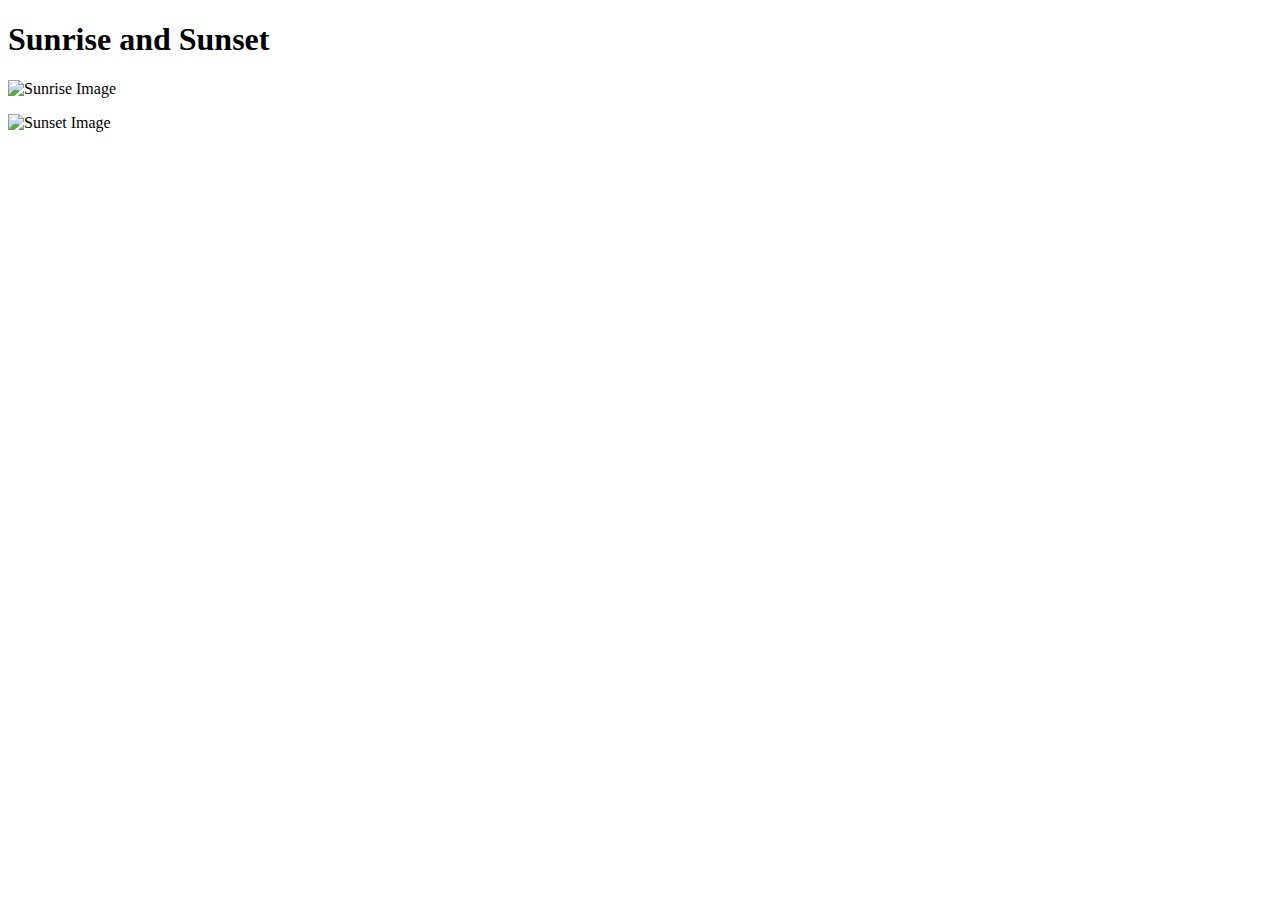
==== results.html @ d37461f5 "added pics for sunrice and set" ====
<!DOCTYPE html>
<html lang="en">
<head>
    <meta charset="UTF-8">
    <meta http-equiv="X-UA-Compatible" content="IE=edge">
    <meta name="viewport" content="width=device-width, initial-scale=1.0">
    <title>Sunrise and Sunset </title>
    <link rel="stylesheet" href="/CSS/results.css">
    <script src="/Javascript/script.js"></script>
    <script src="/Javascript/results.js"></script>
</head>
<body>
    <h1 id="header">Sunrise and Sunset </h1>

    <div id="sunrise-container">
        <p id="sunrise"></p>
        <img src="C:\Users\HP\Downloads\sunrise.jpg" alt="Sunrise Image" id="sunrise-image">
    </div>

    <div id="sunset-container">
        <p id="sunset"></p>
        <img src="C:\Users\HP\Downloads\sunset.jpg" alt="Sunset Image" id="sunset-image">
    </div>

    <div id="result-container">
        <p id="raw-output"></p>
    </div>

</body>
</html>
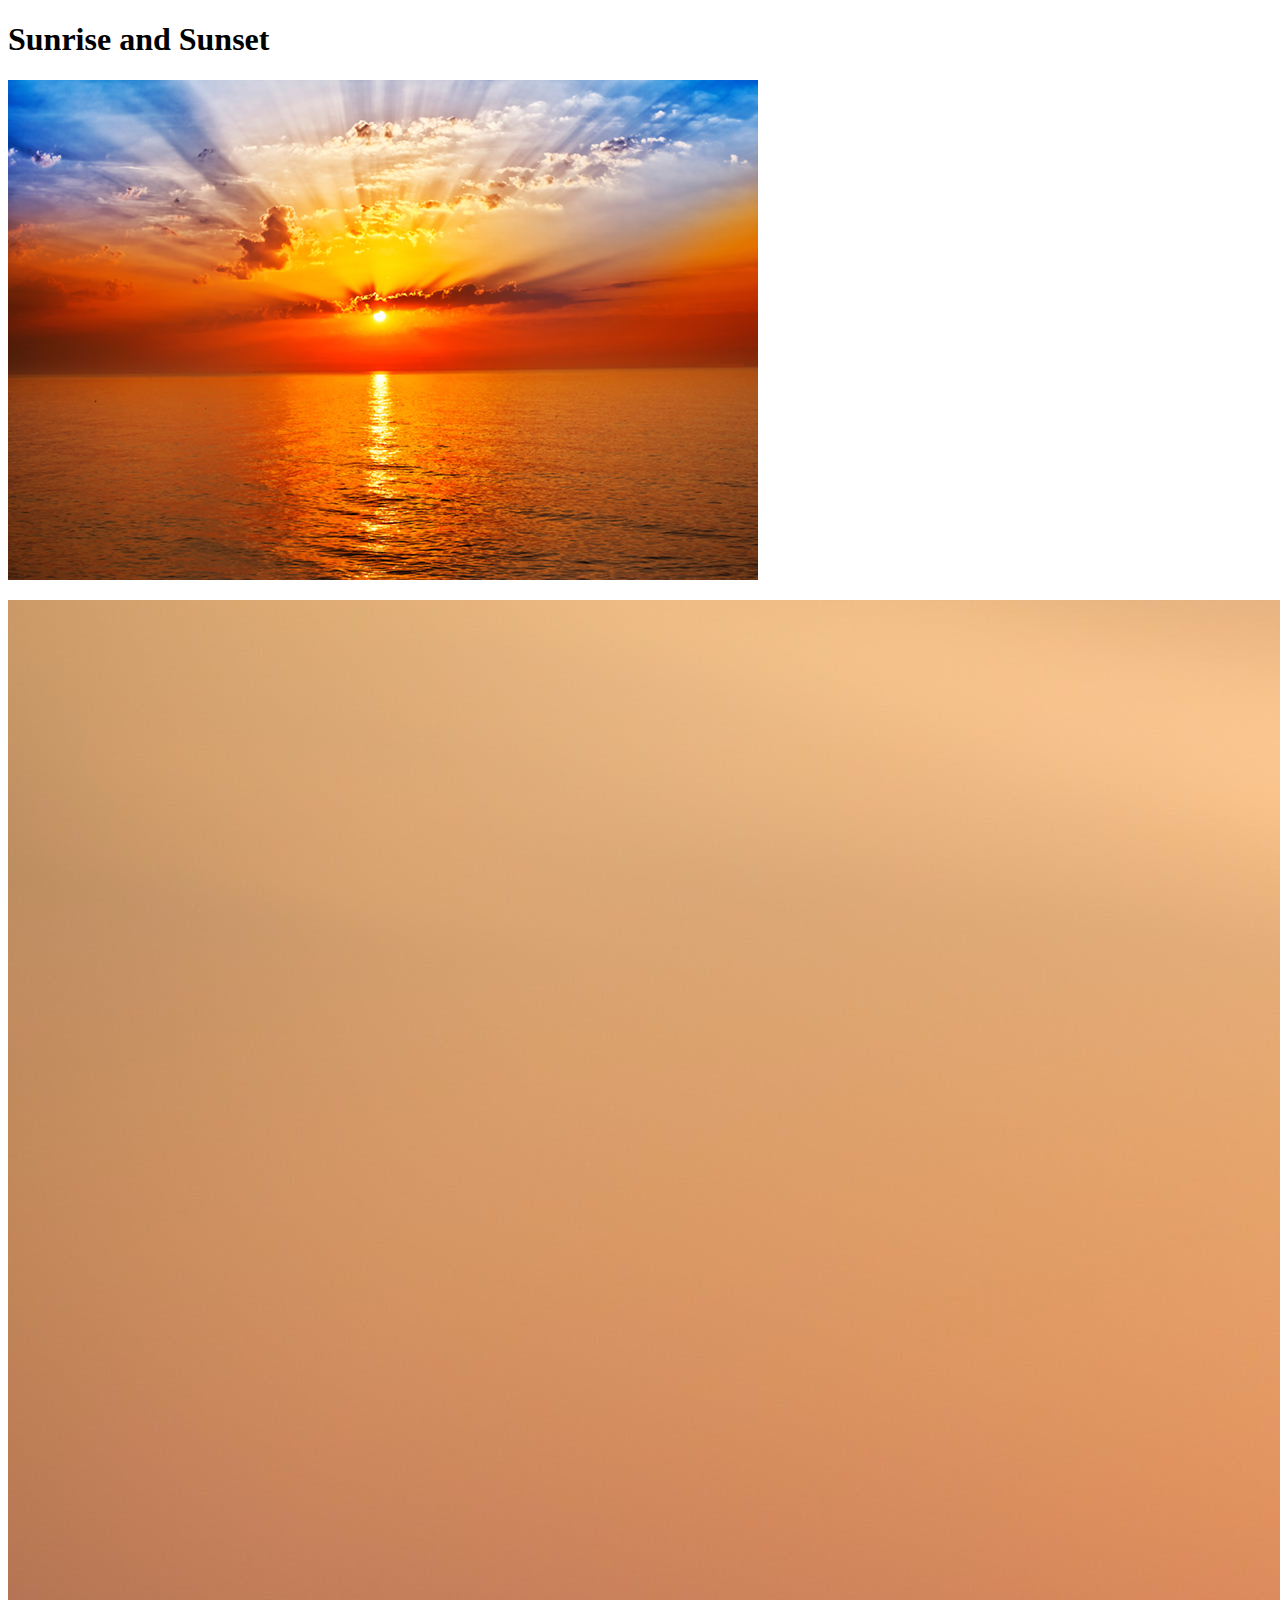
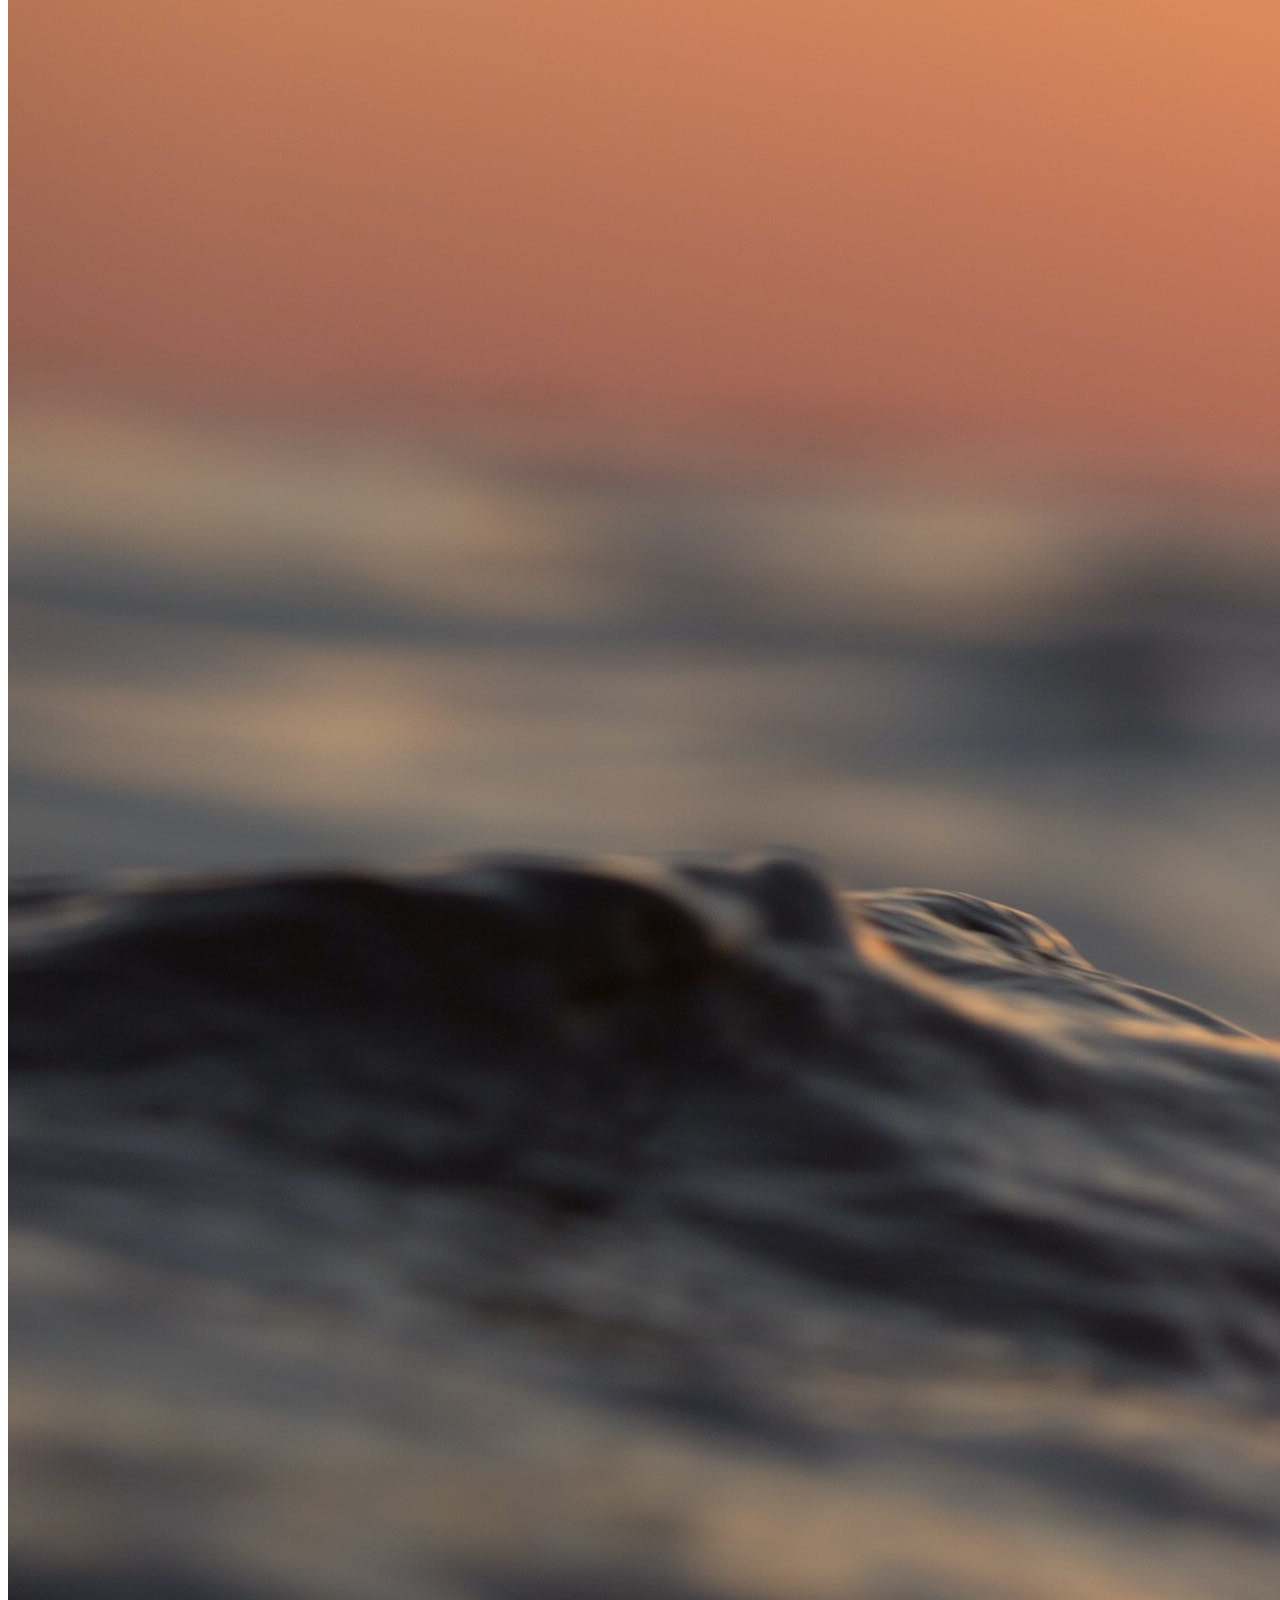
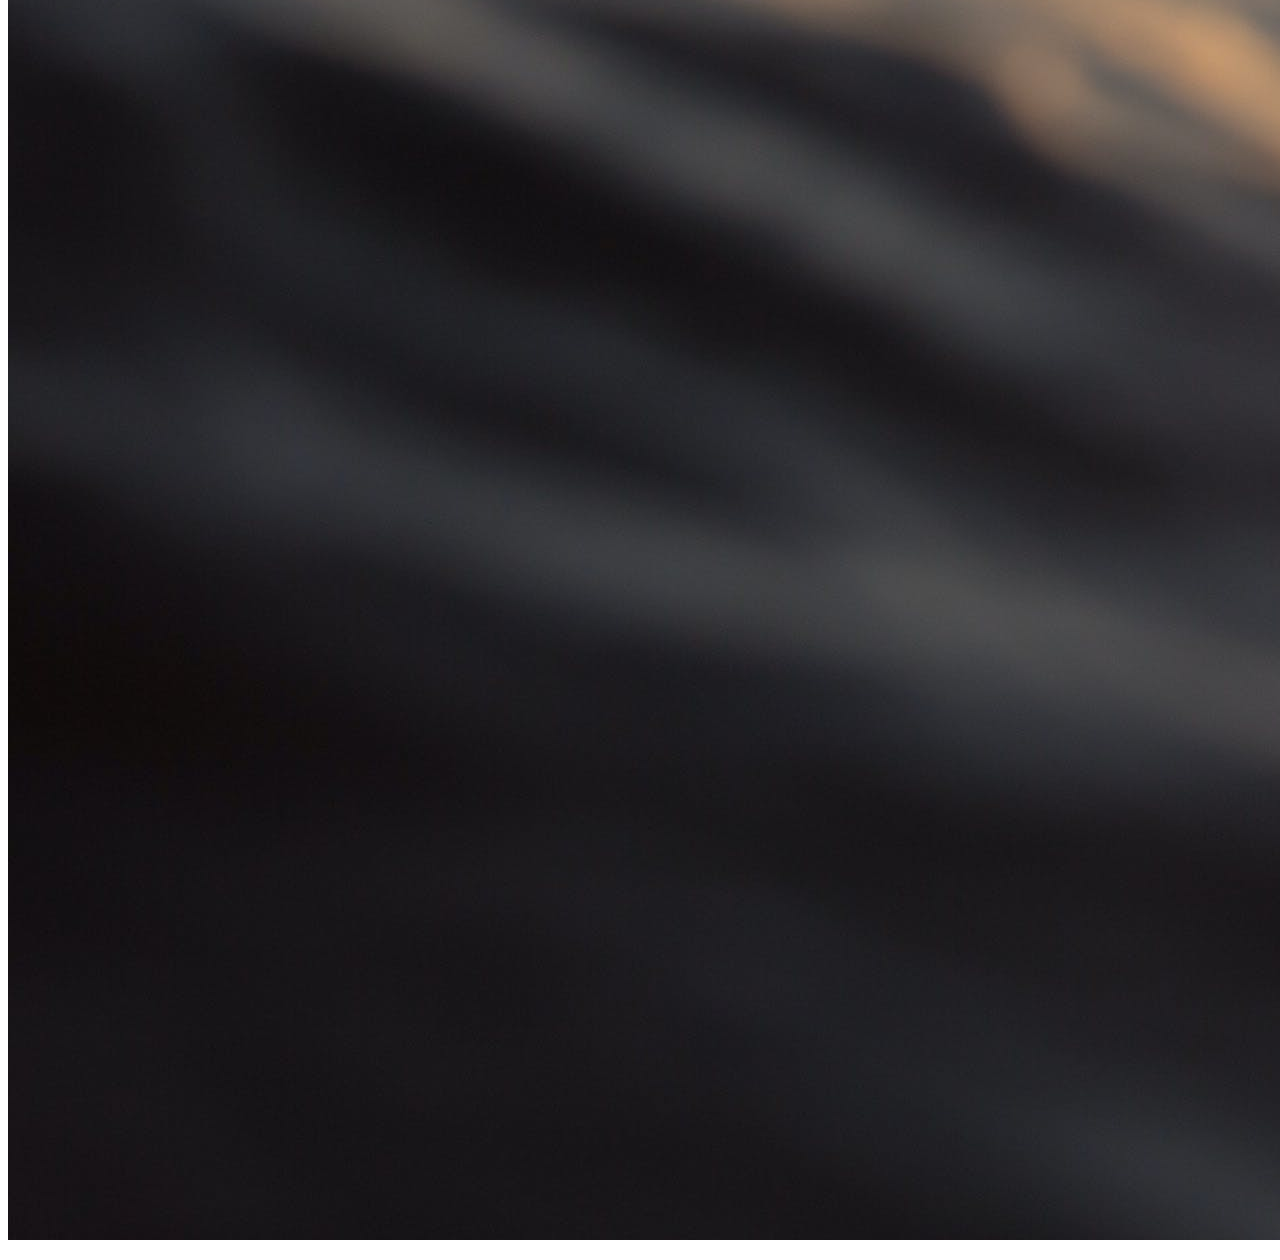
==== commit 401af494: "added 2 pics link" ====
--- a/results.html
+++ b/results.html
@@ -14,12 +14,12 @@
 
     <div id="sunrise-container">
         <p id="sunrise"></p>
-        <img src="C:\Users\HP\Downloads\sunrise.jpg" alt="Sunrise Image" id="sunrise-image">
+        <img src="/sunrise.jpg" alt="Sunrise Image" id="sunrise-image">
     </div>
 
     <div id="sunset-container">
         <p id="sunset"></p>
-        <img src="C:\Users\HP\Downloads\sunset.jpg" alt="Sunset Image" id="sunset-image">
+        <img src="/sunset.jpg" alt="Sunset Image" id="sunset-image">
     </div>
 
     <div id="result-container">
